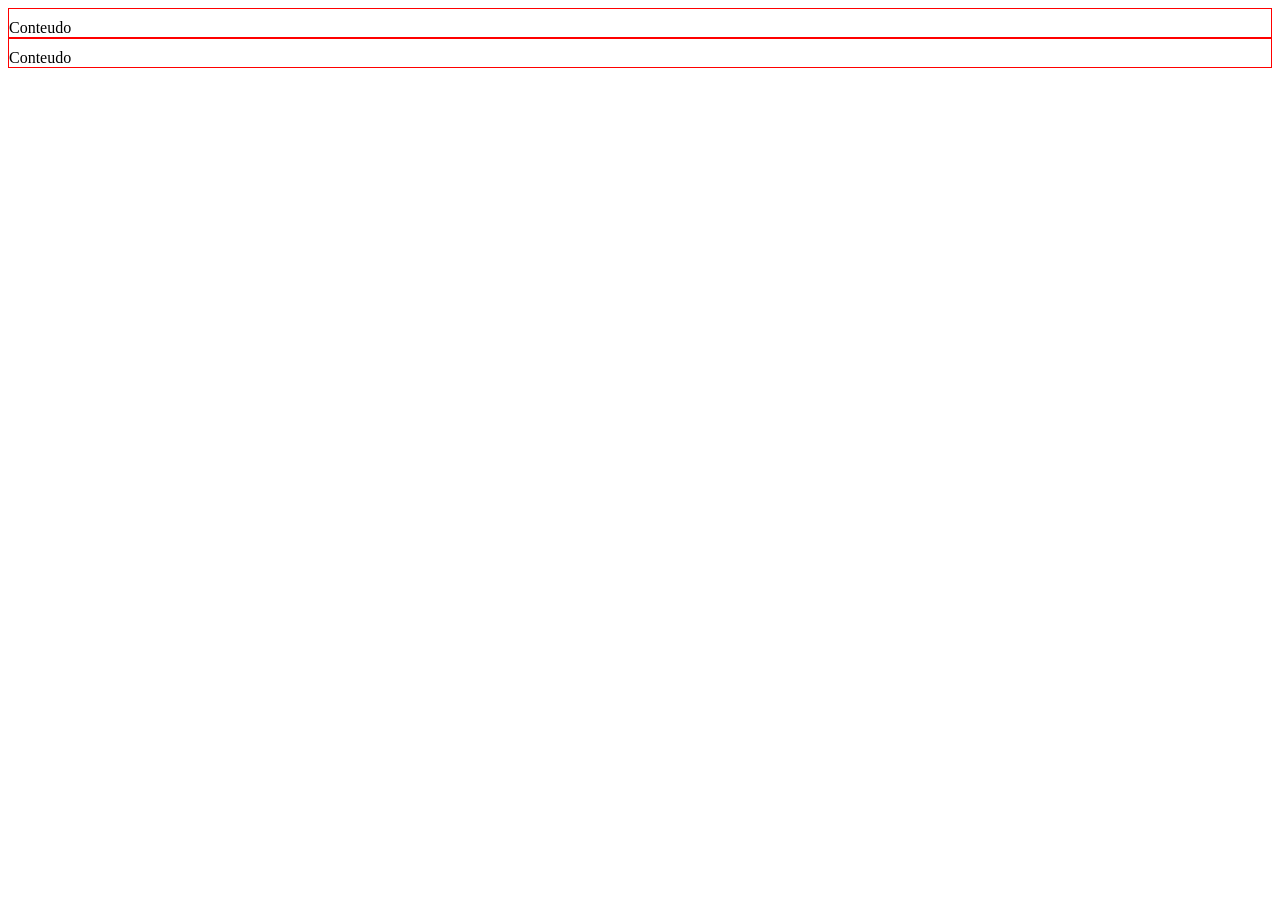
==== Desktop/Curso Udemy/CSS/modelo_caixa.html @ b175914d "criando" ====
<!DOCTYPE html>
<html>
    <head>
        <meta charset="utf-8">
        <title> Página Inicial </title>
        <link rel="stylesheet" type="text/css" href="estilo.css">
    </head>

    <body>
        <div class="conteudo">
            Conteudo

        </div>
        
        <div class="conteudo">
            Conteudo

        </div>

    </body>
</html>
---- Desktop/Curso Udemy/CSS/estilo.css ----
.conteudo{
    border: 1px solid red;
    padding-top: 10px;
}
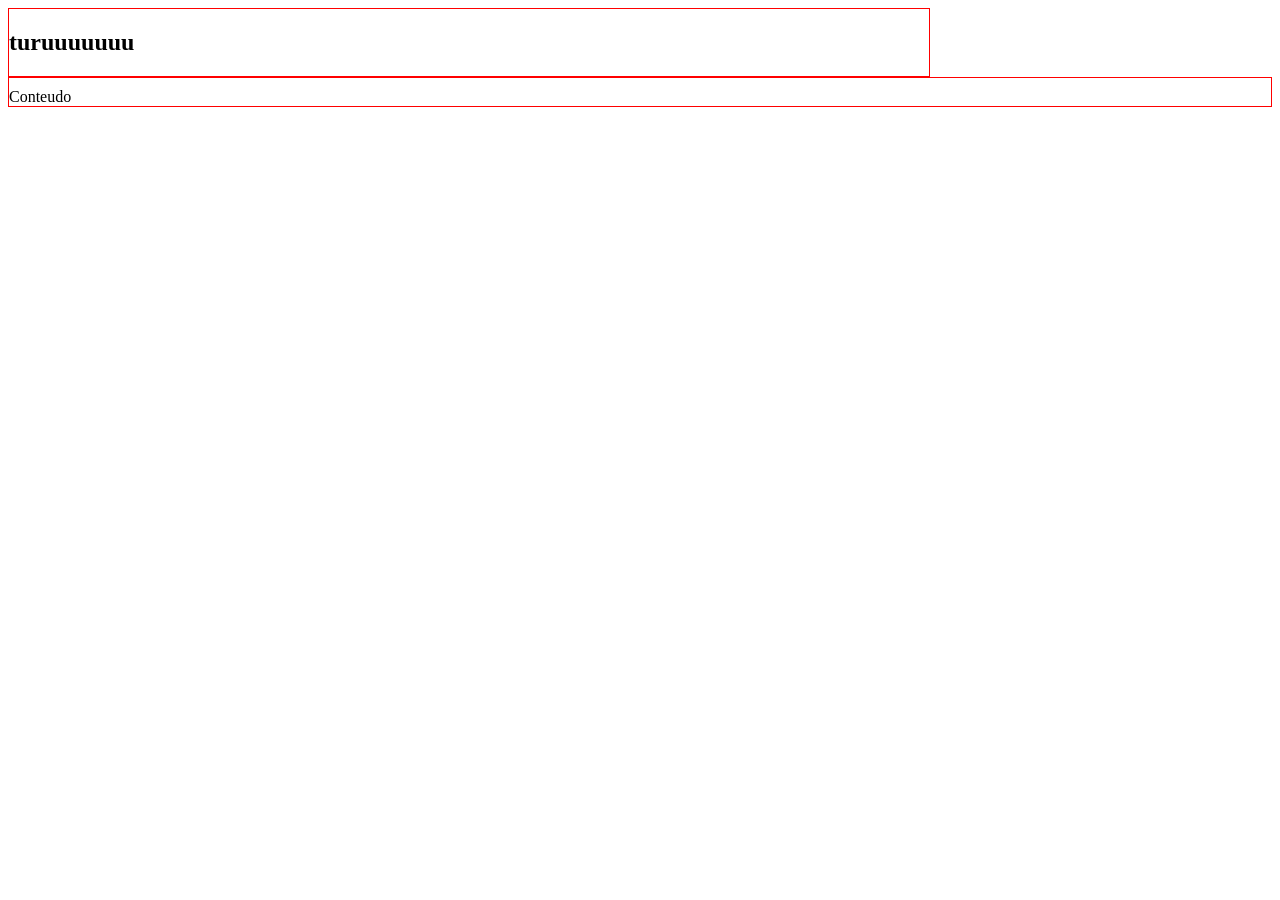
==== commit 579c75ba: "criando" ====
--- a/Desktop/Curso Udemy/CSS/modelo_caixa.html
+++ b/Desktop/Curso Udemy/CSS/modelo_caixa.html
@@ -7,8 +7,13 @@
     </head>
 
     <body>
-        <div class="conteudo">
-            Conteudo
+        <div id="principal">
+            <div>
+                <h2> turuuuuuuu</h2>
+                <p>
+                    
+                </p>
+            </div>
 
         </div>
         
--- a/Desktop/Curso Udemy/CSS/estilo.css
+++ b/Desktop/Curso Udemy/CSS/estilo.css
@@ -2,3 +2,8 @@
     border: 1px solid red;
     padding-top: 10px;
 }
+
+#principal{
+    width: 920px;
+    border: 1px solid red;
+}
